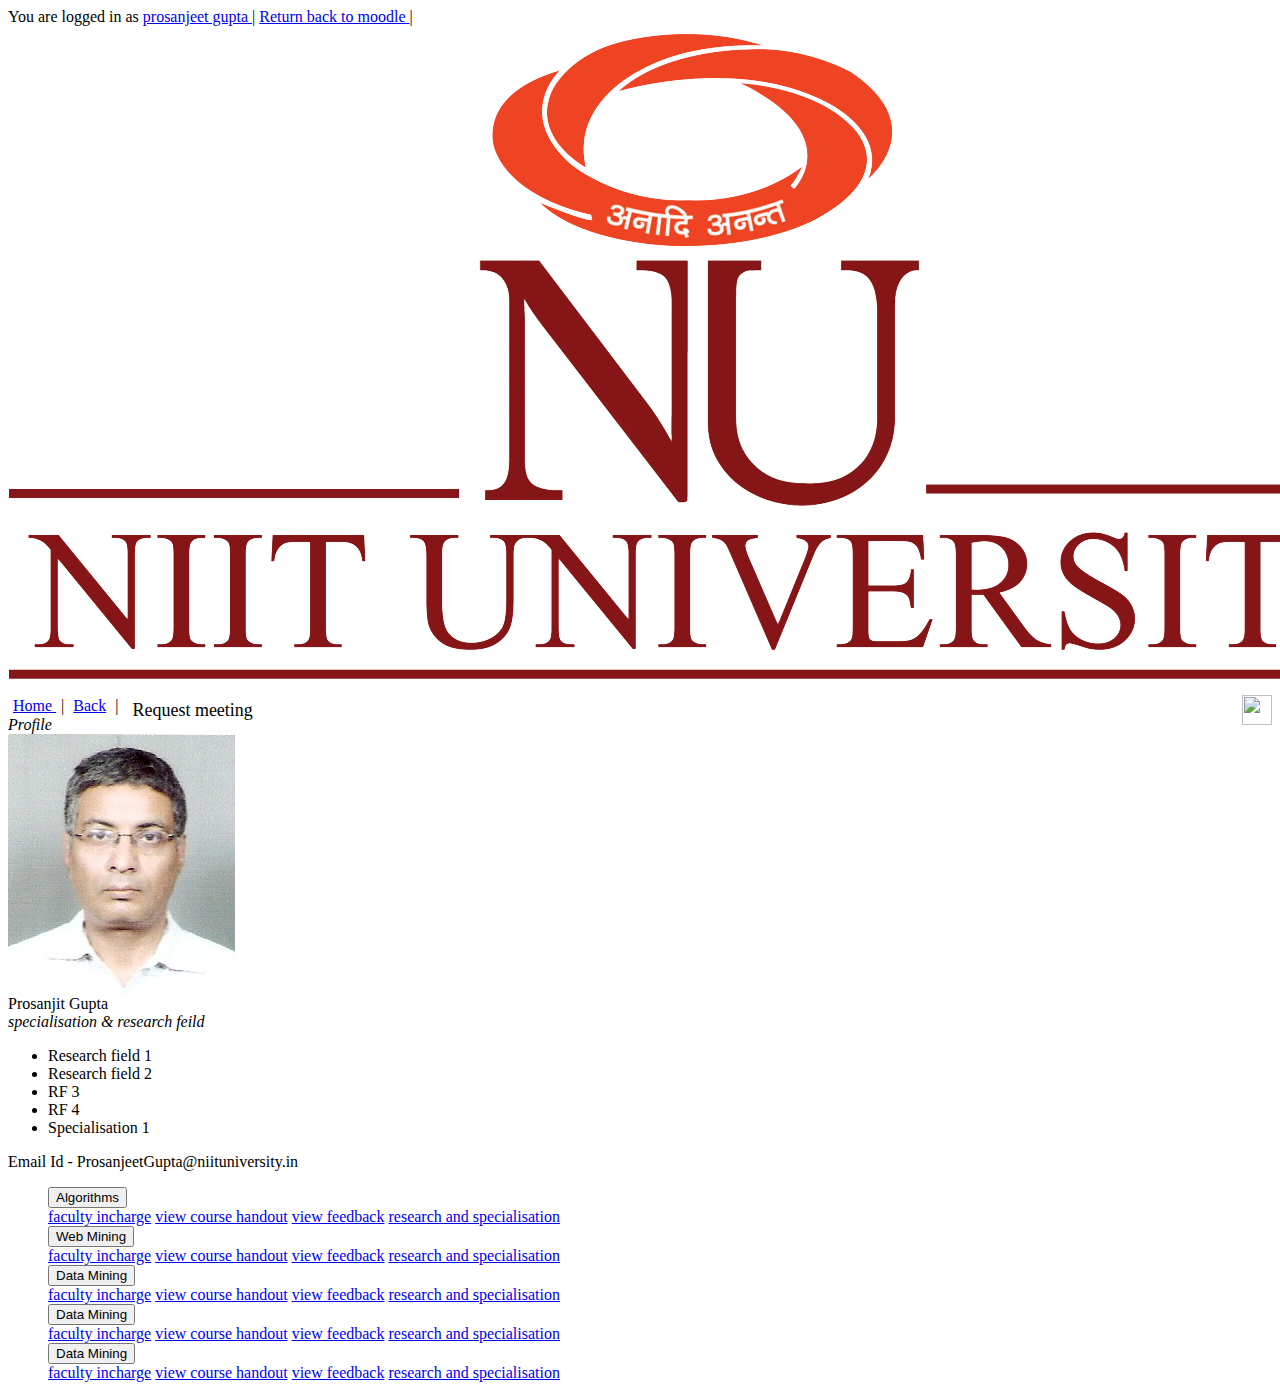
==== moodle.html @ bc75cb0b "seperated modal javascript file" ====
<html>
    <head>
        <title> Moodle </title>
        <link rel="stylesheet" href="moodlestyle.css">
        <link rel="stylesheet" href="hod_css.css">
        <link rel="Stylesheet" href="modal.css">
    </head>
    
    <body>
        <div id= outer-border>
            <div class= background-top>
                    <div class= background-main>
                        <div id=login-info> You are logged in as <a id=link href=#><span> prosanjeet gupta </span> </a> | <a id=link href=#> Return back to moodle </a>| </div>
                        <img src="assets\logo.png" id=logo>
                    </div>

                    <div id=grad1 />
                        
                        <div id=menu> 
                            <a href=# id=menu-item style="padding:5px;" > Home </a> | <a href=# id=menu-item style="padding:5px;"  > Back</a> | <a id=myBtn style="position:relative; top:5px; left:5px; color:black; font-size: 18px; text-decoration: none; padding:5px; cursor:pointer;"  >Request meeting</a>
                            <div id="myModal" class="modal">

                <!-- Modal content -->
                <div class="modal-content">
                    <div class="modal-header">
                    <span class="close"> &#9747; </span>
                    <h2>Message</h2>
                    </div>
                    <form class="modal-body" name="myForm" action="" onsubmit="return validateForm()" method="GET">
                        <br>
                        <lable><b>TO:</b></lable> <input type="text" name="receiver" placeholder="Username" id=shorttxt style="width:60%"><br>
                        <br>
                        <lable><b>Subject:</b></lable> <input type="text" name="Subject" PLACEHOLDER="Subject of your message" id= shorttxt style="width:60%"><br>
                        <br>
                        <lable><b >Message:</b></label> <textarea rows=6 cols=80 name="message" placeholder="Your message" wrap=soft id=bigtxt ></textarea><br>
                        <br>
                        <input type="submit" value="Send Request" id=sendmessage >    
                    </form>
                </div>

                </div>

        <script src="modal.js">
        </script>
                            <img src="assets\notification.png" style="position:relative; width:30px;height:30px; float:right;">
                            
                        
                    </div>
                        
                        
                            <div id=background-white>   
                                <div class=right>
                                    <nav class=txt><i>Profile</i></nav>
                                    
                                        <div id=small-right>   
                                            <img src ="assets\pgupta.png" id=user-face>  
                                            <div class= txt > Prosanjit Gupta </div>
                                            <i>specialisation & research feild </i>
                                            <ul type=disc>
                                                <li> Research field 1
                                                <li> Research field 2
                                                <li> RF 3
                                                <li> RF 4
                                                <li> Specialisation 1
                                            </ul>
                                            Email Id - ProsanjeetGupta@niituniversity.in
                                        </div>
                                </div>

                                <nav>
                                        <ul>
                                            
                                            <div class="dropdown">
                                            <button class="dropbtn">Algorithms</button>
                                            <div class="dropdown-content">
                                                <a href="#">faculty incharge</a>
                                                <a href="#">view course handout</a>
                                                <a href="#">view feedback</a>
                                                <a href="#">research and specialisation</a>
                                            </div>
                                            </div>
                                            
                                            <div class="dropdown">
                                            <button class="dropbtn">Web Mining</button>
                                            <div class="dropdown-content">
                                                <a href="#">faculty incharge</a>
                                                <a href="#">view course handout</a>
                                                <a href="#">view feedback</a>
                                                <a href="#">research and specialisation</a>
                                            </div>
                                            </div>
                                        
                                            <div class="dropdown">
                                            <button class="dropbtn">Data Mining</button>
                                            <div class="dropdown-content">
                                                <a href="#">faculty incharge</a>
                                                <a href="#">view course handout</a>
                                                <a href="#">view feedback</a>
                                                <a href="#">research and specialisation</a>
                                            </div>
                                            </div>

                                            <div class="dropdown">
                                            <button class="dropbtn">Data Mining</button>
                                            <div class="dropdown-content">
                                                <a href="#">faculty incharge</a>
                                                <a href="#">view course handout</a>
                                                <a href="#">view feedback</a>
                                                <a href="#">research and specialisation</a>
                                            </div>
                                            </div>
                                            
                                            <div class="dropdown">
                                            <button class="dropbtn">Data Mining</button>
                                            <div class="dropdown-content">
                                                <a href="#">faculty incharge</a>
                                                <a href="#">view course handout</a>
                                                <a href="#">view feedback</a>
                                                <a href="#">research and specialisation</a>
                                            </div>
                                            </div>

                                        </ul>
                                    </nav>
                        </div>
                </div>
        </div>
        
    </body>
</html>
---- modal.css ----
/* The Modal (background) */

.modal {
    display: none; /* Hidden by default */
    position: fixed; /* Stay in place */
    z-index: 1; /* Sit on top */
    padding-top: 100px; /* Location of the box */
    left: 0;
    top: 0;
    width: 100%; /* Full width */
    height: 100%; /* Full height */
    overflow: auto; /* Enable scroll if needed */
    background-color: rgb(0,0,0); /* Fallback color */
    background-color: rgba(0,0,0,0.4); /* Black w/ opacity */
}

label { 
    display: inline-block; 
    width: 210px; 
    text-align: right; 
    }

input { 
    position: absolute  ; 
    left: 120px; 
    border-style: solid ; 
    border-color:#AF3937 ; 
    border-width:2px;
    }

#shorttxt {
    width: 350px;
    }

#bigtxt {
    border-style: solid ; 
    border-color:#AF3937 ; 
    border-width:2px;
}

#sendmessage {
    position: relative;
    top: -10px;
    left:240px;
    width:150px;
    height:40px;
}
/* Modal Content */
.modal-content {
    position: relative;
    background-color: #FFFFFF;
    margin: auto;
    padding: 0;
    border: 1px solid #888;
    width: 700px;
    min-height: 350px; 
    box-shadow: 0 4px 8px 0 rgba(0,0,0,0.2),0 6px 20px 0 rgba(0,0,0,0.19);
    -webkit-animation-name: animatetop;
    -webkit-animation-duration: 0.4s;
    animation-name: animatetop;
    animation-duration: 0.4s
}

/* Add Animation */
@-webkit-keyframes animatetop {
    from {top:-300px; opacity:0}
    to {top:0; opacity:1}
}

@keyframes animatetop {
    from {top:-300px; opacity:0}
    to {top:0; opacity:1}
}

/* The Close Button */
.close {
    color: white;
    float: right;
    font-size: 28px;
    font-weight: bold;
}

.close:hover,
.close:focus {
    color: #000;
    text-decoration: none;
    cursor: pointer;
}

.modal-header {
    padding: 2px 16px;
    background-color: #AF3937;
    color: white;
}

.modal-body {padding: 2px 16px;}
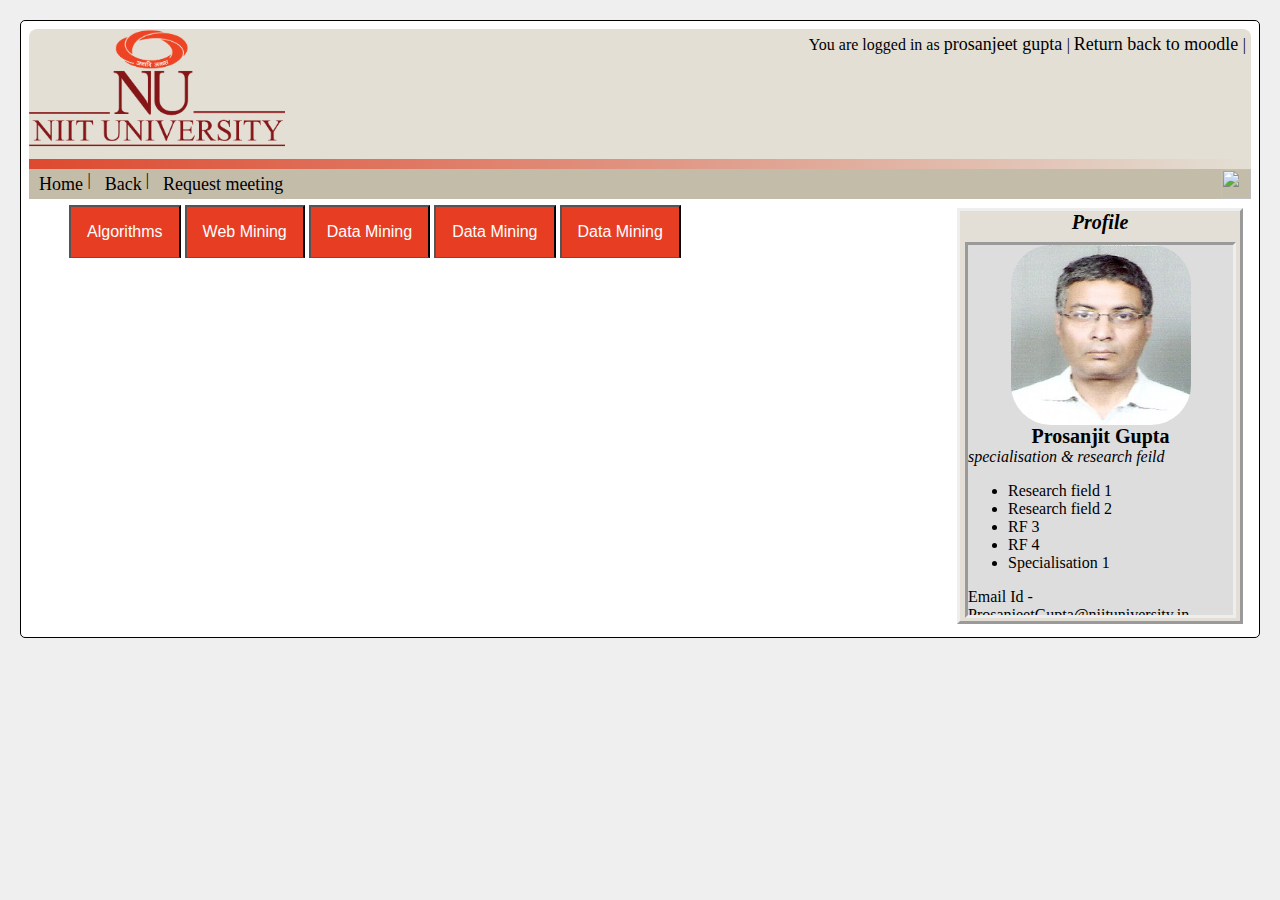
==== commit fad6dbe5: "notification added sucessfully in moodle.html as well as notification.html" ====
--- a/moodle.html
+++ b/moodle.html
@@ -4,6 +4,7 @@
         <link rel="stylesheet" href="moodlestyle.css">
         <link rel="stylesheet" href="hod_css.css">
         <link rel="Stylesheet" href="modal.css">
+        <link rel="stylesheet" href="notification.css">
     </head>
     
     <body>
@@ -40,10 +41,20 @@
 
                 </div>
 
+        <script src="notification.js">
+        </script>
+
+        
         <script src="modal.js">
         </script>
-                            <img src="assets\notification.png" style="position:relative; width:30px;height:30px; float:right;">
-                            
+                            <div class="dropnotificationdown">
+                                <img src="assets/notification.png" onclick="shownotificationFunction()" class="dropnotification">
+                                <div id="mydropnotificationdown" class="dropnotificationdown-content">
+                                    <a href="#home">Home</a>
+                                    <a href="#about">About</a>
+                                    <a href="#contact">Contact</a>
+                                </div>
+                            </div>
                         
                     </div>
                         
--- a/moodlestyle.css
+++ b/moodlestyle.css
@@ -0,0 +1,153 @@
+body {
+    margin: 0;
+    padding: 0;
+    background-color:#EFEFEF
+}
+#outer-border{
+    top:0px;
+    margin:20px;
+    background-color: white;
+    border-color:black;
+    border-style: ridge;
+    /*border-right-style: ridge;
+    border-left-style: ridge;  */
+    border-width: 1px;
+    border-radius: 5px;
+     
+}
+
+#menu{
+    top:10;
+    position:relative;
+    background-color: #C3BCA9;
+    height:30px;
+}
+
+
+.background-top {
+    margin: 8px ;
+    min-height:600px;
+    padding-top: 10 px;
+    padding-bottom:10 px;   
+    /*background-color:#E3DFD4;*/
+    background-color: white;
+    border-color: white;
+    border: 10px;
+    border-top-left-radius: 8px;
+    border-top-right-radius: 8px;
+    
+
+}
+
+.background-main {
+    margin:0;
+    min-height:130;
+    background-color:#E3DFD4;
+    border: 10px;
+    border-top-left-radius: 8px;
+    border-top-right-radius: 8px;
+    
+}
+
+#background-white {
+    position: relative;
+    background-color: white;
+    margin:0;
+}
+
+
+#login-info {
+    margin:5px;
+    float:right;
+    color:black;
+    position: relative;  
+}
+
+
+#logo {
+    height: 120px;
+    width: 120 px;
+
+}
+#grad1 {
+    height: 10px;
+    background-image: -webkit-gradient(linear, right, right, from(#DD492F), to(e#E3DFD4));
+    background-image: -webkit-linear-gradient(right, #DD492F, #E3DFD4);
+    background-image: -moz-linear-gradient(right, #DD492F, #E3DFD4);
+    background-image: linear-gradient(to right, #DD492F, #E3DFD4);
+
+}
+
+#link {
+    color:black;
+    font-size: 18px;
+    text-decoration: none;
+    
+}
+
+#menu-item {
+    position:relative;
+    top:5px;
+    left:5px;
+    color:black;
+    font-size: 18px;
+    text-decoration: none;
+    
+}
+
+#notification {
+    position: absolute;
+    height:50px;
+    width: 35px;
+    top: 160px;
+    left: 1280px;
+}
+
+.right{
+    bottom: 5px;
+    min-height: 410px;
+    width: 280px;
+    margin:8px;
+    border-style: outset; 
+    float: right;
+    position: relative;
+    background-color:  #E3DFD6;
+   /* top:200px;
+    left: 1120px;
+    padding: 10px;*/
+    z-index:auto;
+
+}
+
+#small-right{
+    position:relative;
+    top:8px;
+    border-style:inset;
+    height:370px;
+    width:265px;
+    margin-left: 5px;
+    margin-right: 5px;
+    background-color: #DDDDDD;
+    overflow: auto;
+    z-index:auto;
+
+}
+
+#user-face{
+    height: 180px;
+    width: 180px;
+    position: relative;
+    display: block;
+    margin: 0 auto;
+    border-radius: 40px;
+    
+    /*padding: 10px;*/
+
+}
+.txt {
+
+    font-size: 20px;
+    text-align: center;
+    font-weight: bold ;
+    font-family: 'Times New Roman', Times, serif;
+}--- a/hod_css.css
+++ b/hod_css.css
@@ -0,0 +1,110 @@
+body {
+    margin: 0;
+    padding: 0;
+}
+/*.logo{
+   background-repeat: no-repeat;
+   height: 200px;
+   width: 200px;
+   position: absolute;
+   left: 590px;
+   top:200px;
+}
+*/
+.heading {
+    background-color:#DDDDDD;
+    color: white;
+    margin-top:0px;
+    height: 60px; 
+    padding: 10px;
+    font-weight: normal;
+    font-size: 2em;
+    text-align: center;
+    font-family: Verdana, Geneva, Tahoma, sans-serif;
+}
+/*
+#user-face{
+    height: 70px;
+    width: 70px;
+    border-radius: 35px;
+    float: right;
+    position: absolute;
+    top:5px;
+    left: 1290px;
+    /*padding: 10px;*/
+
+}
+/*
+html{
+    padding: 0px;
+    margin: 0px;
+}
+*/
+
+.btn {
+    background-color: #8b9dc3;
+    color: white;
+    padding: 10px;
+    font-size: 16px;
+    border-bottom: 1px solid #555;
+    cursor: pointer;
+    z-index:-1;
+}
+
+
+
+.dropbtn {
+    background-color:#E63D23;
+    color: white;
+    padding: 16px;
+    font-size: 16px;
+    border-bottom: 1px solid #555;
+    z-index: -1;
+    cursor: pointer;
+}
+
+.dropdown {
+    position: relative;
+    display: inline-block; 
+    
+    /*inline-block*/
+    
+}
+
+
+.dropdown-content {
+    display:none;
+    position: absolute;
+    background-color: #f9f9f9;
+    width: 10px;
+    min-width: 160px;
+    box-shadow: 0px 8px 16px 0px rgba(0,0,0,0.2);
+    z-index:1;
+    
+    
+}
+
+
+.dropdown-content a {
+    color: black;
+    padding: 12px 16px;
+    text-decoration: none;
+    display: block;
+}
+
+
+.dropdown-content a:hover {
+    background-color: #BF242A;
+    color: white;
+}
+
+
+.dropdown:hover .dropdown-content {
+    display: block;
+    position: absolute;
+}
+
+
+.dropdown:hover .dropbtn {
+    background-color: #BF242A;
+}--- a/notification.css
+++ b/notification.css
@@ -0,0 +1,43 @@
+.dropnotification {
+    background-color: #C3BCA9;
+    color: white;
+    padding: 0.1px;
+    border: none;
+    cursor: pointer;
+    position:relative; 
+    width:30px;
+    height:30px;
+}
+
+.dropnotification:hover, .dropnotification:focus {
+    background-color: #BF242A;
+}
+
+.dropnotificationdown {
+    float: right;
+    position: relative;
+    display: inline-block;
+    
+}
+
+.dropnotificationdown-content {
+    display: none;
+    position: absolute;
+    background-color: #f9f9f9;
+    min-width: 160px;
+    overflow: auto;
+    box-shadow: 0px 8px 16px 0px rgba(0,0,0,0.2);
+    right: 0;
+    z-index:1;
+}
+
+.dropnotificationdown-content a {
+    color: black;
+    padding: 12px 16px;
+    text-decoration: none;
+    display: block;
+}
+
+.dropnotificationdown a:hover {background-color: #BF242A;color: white;}
+
+.shownotification {display:block;}
